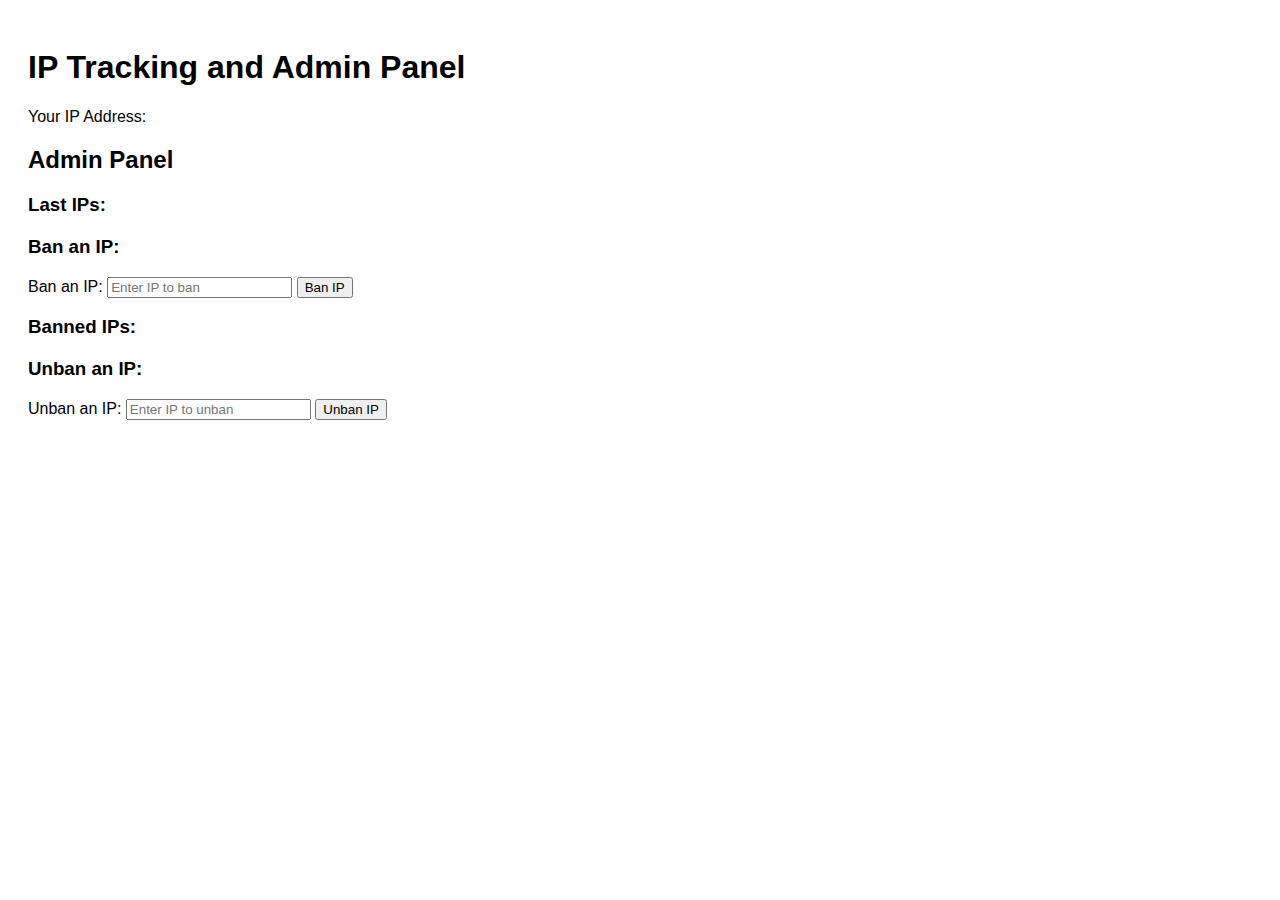
==== admin.html @ 40631c8a "Update admin.html" ====
<!DOCTYPE html>
<html lang="en">
<head>
    <meta charset="UTF-8">
    <meta name="viewport" content="width=device-width, initial-scale=1.0">
    <title>IP Tracking and Admin Panel</title>
    <style>
        body {
            font-family: Arial, sans-serif;
            padding: 20px;
        }

        #admin-panel {
            margin-top: 20px;
        }

        .ip-list, .banned-ips-list {
            margin-top: 20px;
        }

        .banned {
            color: red;
        }
    </style>
</head>
<body>

<h1>IP Tracking and Admin Panel</h1>

<!-- IP Display Section -->
<p>Your IP Address: <span id="user-ip"></span></p>

<div id="admin-panel">
    <h2>Admin Panel</h2>
    
    <!-- Last IPs Section -->
    <h3>Last IPs:</h3>
    <div id="ip-list" class="ip-list"></div>
    
    <!-- IP Ban Section -->
    <h3>Ban an IP:</h3>
    <label for="ban-ip">Ban an IP:</label>
    <input type="text" id="ban-ip" placeholder="Enter IP to ban">
    <button onclick="banIP()">Ban IP</button>

    <h3>Banned IPs:</h3>
    <ul id="banned-ip-list" class="banned-ips-list"></ul>
    
    <h3>Unban an IP:</h3>
    <label for="unban-ip">Unban an IP:</label>
    <input type="text" id="unban-ip" placeholder="Enter IP to unban">
    <button onclick="unbanIP()">Unban IP</button>
</div>

<script>
// Global variables
const ipList = []; // To track recent IPs
const bannedIPs = JSON.parse(localStorage.getItem("bannedIPs")) || []; // Load banned IPs from localStorage

// Fetch user IP and display it
function fetchAndLogIP() {
    fetch('https://checkip.amazonaws.com/')
        .then(response => response.text())
        .then(ip => {
            document.getElementById("user-ip").innerText = ip;
            logIP(ip); // Log the IP when it is fetched
            checkIfBanned(ip); // Check if this IP is banned
        })
        .catch(err => console.error('Failed to fetch IP:', err));
}

// Log IP and display it in the admin panel
function logIP(ip) {
    if (!ipList.includes(ip)) {
        ipList.push(ip);
    }
    updateIPList();
}

// Check if the current user is banned
function checkIfBanned(currentUserIP) {
    if (bannedIPs.includes(currentUserIP)) {
        // Redirect to a "banned" page if the user is banned
        window.location.href = "/banned.html"; // Redirect to a page saying "You are banned"
    }
}

// Ban an IP address
function banIP() {
    const ipToBan = document.getElementById("ban-ip").value.trim();
    if (ipToBan && !bannedIPs.includes(ipToBan)) {
        bannedIPs.push(ipToBan);
        localStorage.setItem("bannedIPs", JSON.stringify(bannedIPs)); // Save banned IPs to localStorage
        updateBannedIPList();
        alert(`IP ${ipToBan} has been banned!`);
    } else {
        alert('IP is already banned or invalid.');
    }
}

// Unban an IP address
function unbanIP() {
    const ipToUnban = document.getElementById("unban-ip").value.trim();
    const index = bannedIPs.indexOf(ipToUnban);
    if (index !== -1) {
        bannedIPs.splice(index, 1);
        localStorage.setItem("bannedIPs", JSON.stringify(bannedIPs)); // Save updated banned IPs
        updateBannedIPList();
        alert(`IP ${ipToUnban} has been unbanned!`);
    } else {
        alert('IP is not banned.');
    }
}

// Update the list of recently logged IPs in the admin panel
function updateIPList() {
    const ipListElement = document.getElementById("ip-list");
    ipListElement.innerHTML = ""; // Clear previous list

    ipList.forEach(ip => {
        const ipItem = document.createElement("div");
        ipItem.innerText = ip;
        ipListElement.appendChild(ipItem);
    });
}

// Update the banned IP list in the admin panel
function updateBannedIPList() {
    const bannedIPListElement = document.getElementById("banned-ip-list");
    bannedIPListElement.innerHTML = ""; // Clear previous list

    bannedIPs.forEach(ip => {
        const ipItem = document.createElement("li");
        ipItem.innerText = ip;
        ipItem.classList.add('banned');
        bannedIPListElement.appendChild(ipItem);
    });
}

// Initialize lists when page loads
fetchAndLogIP();
updateBannedIPList();

</script>

</body>
</html>
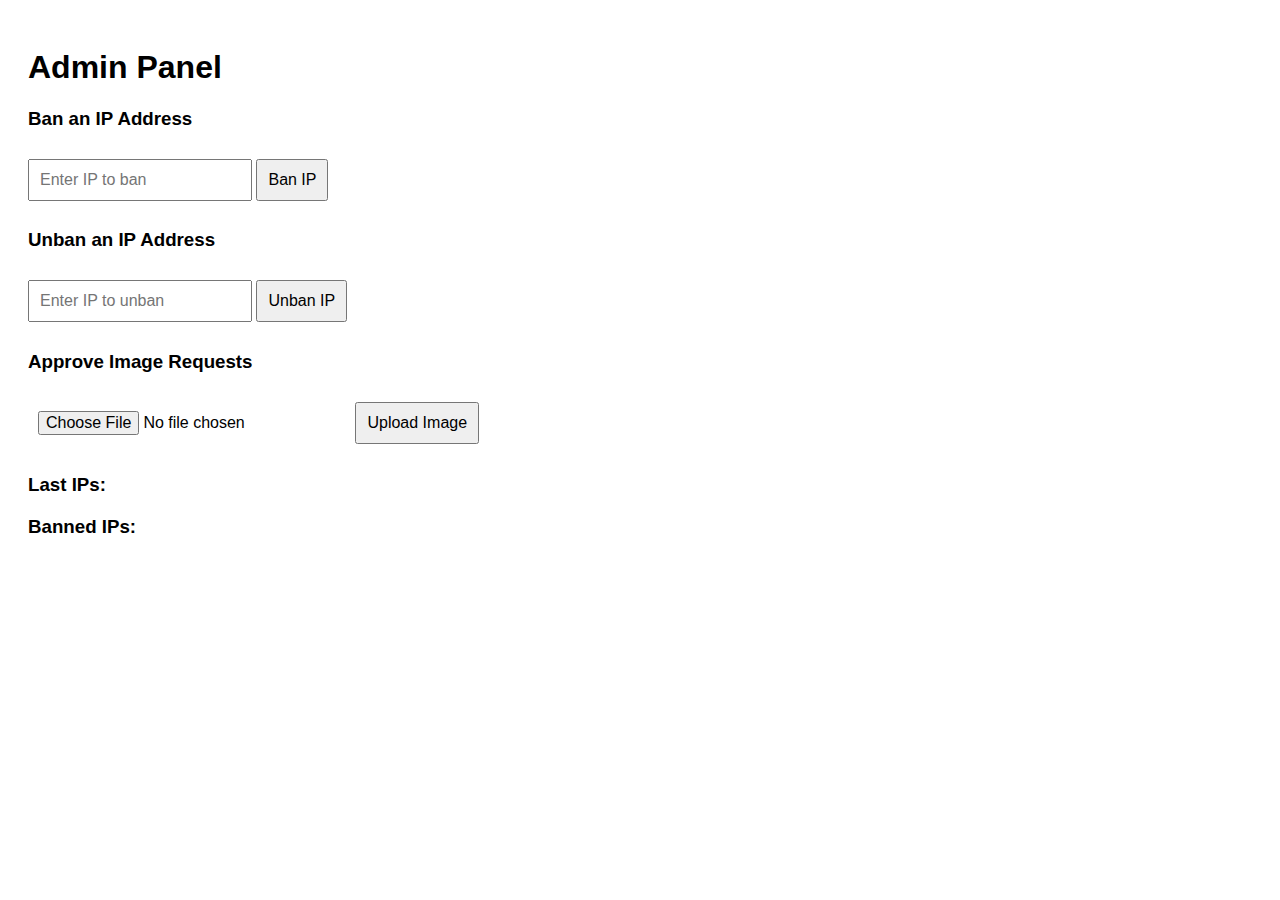
==== commit e3d158ec: "Update admin.html" ====
--- a/admin.html
+++ b/admin.html
@@ -3,144 +3,172 @@
 <head>
     <meta charset="UTF-8">
     <meta name="viewport" content="width=device-width, initial-scale=1.0">
-    <title>IP Tracking and Admin Panel</title>
+    <title>Admin Panel</title>
     <style>
+        /* Basic Styles for Admin Panel */
         body {
             font-family: Arial, sans-serif;
             padding: 20px;
         }
 
-        #admin-panel {
+        h1 {
+            font-size: 2rem;
+        }
+
+        input, button {
+            margin: 10px 0;
+            padding: 10px;
+            font-size: 1rem;
+        }
+
+        input[type="text"] {
+            width: 200px;
+        }
+
+        .ip-list, .banned-ip-list {
             margin-top: 20px;
         }
 
-        .ip-list, .banned-ips-list {
-            margin-top: 20px;
-        }
-
-        .banned {
-            color: red;
+        .ip-list div, .banned-ip-list div {
+            margin: 5px 0;
         }
     </style>
 </head>
 <body>
 
-<h1>IP Tracking and Admin Panel</h1>
+<h1>Admin Panel</h1>
 
-<!-- IP Display Section -->
-<p>Your IP Address: <span id="user-ip"></span></p>
-
-<div id="admin-panel">
-    <h2>Admin Panel</h2>
-    
-    <!-- Last IPs Section -->
-    <h3>Last IPs:</h3>
-    <div id="ip-list" class="ip-list"></div>
-    
-    <!-- IP Ban Section -->
-    <h3>Ban an IP:</h3>
-    <label for="ban-ip">Ban an IP:</label>
+<!-- Ban IP Section -->
+<div>
+    <h3>Ban an IP Address</h3>
     <input type="text" id="ban-ip" placeholder="Enter IP to ban">
     <button onclick="banIP()">Ban IP</button>
+</div>
 
-    <h3>Banned IPs:</h3>
-    <ul id="banned-ip-list" class="banned-ips-list"></ul>
-    
-    <h3>Unban an IP:</h3>
-    <label for="unban-ip">Unban an IP:</label>
+<!-- Unban IP Section -->
+<div>
+    <h3>Unban an IP Address</h3>
     <input type="text" id="unban-ip" placeholder="Enter IP to unban">
     <button onclick="unbanIP()">Unban IP</button>
 </div>
 
+<!-- Image Upload Section -->
+<div>
+    <h3>Approve Image Requests</h3>
+    <input type="file" id="image-upload">
+    <button onclick="uploadImage()">Upload Image</button>
+    <div id="image-requests"></div>
+</div>
+
+<!-- Last IPs Section -->
+<div>
+    <h3>Last IPs:</h3>
+    <div id="ip-list" class="ip-list"></div>
+</div>
+
+<!-- Banned IPs Section -->
+<div>
+    <h3>Banned IPs:</h3>
+    <div id="banned-ip-list" class="banned-ip-list"></div>
+</div>
+
 <script>
-// Global variables
-const ipList = []; // To track recent IPs
-const bannedIPs = JSON.parse(localStorage.getItem("bannedIPs")) || []; // Load banned IPs from localStorage
+    // Get IP List and Banned IP List from LocalStorage
+    const ipList = JSON.parse(localStorage.getItem("recentIPs")) || [];
+    const bannedIPs = JSON.parse(localStorage.getItem("bannedIPs")) || [];
+    const imageRequests = JSON.parse(localStorage.getItem("imageRequests")) || [];
 
-// Fetch user IP and display it
-function fetchAndLogIP() {
-    fetch('https://checkip.amazonaws.com/')
-        .then(response => response.text())
-        .then(ip => {
-            document.getElementById("user-ip").innerText = ip;
-            logIP(ip); // Log the IP when it is fetched
-            checkIfBanned(ip); // Check if this IP is banned
-        })
-        .catch(err => console.error('Failed to fetch IP:', err));
-}
+    // Show recent IPs
+    function updateIPList() {
+        const ipListElement = document.getElementById("ip-list");
+        ipListElement.innerHTML = ""; // Clear list
+        ipList.forEach(ip => {
+            const ipItem = document.createElement("div");
+            ipItem.textContent = ip;
+            ipListElement.appendChild(ipItem);
+        });
+    }
 
-// Log IP and display it in the admin panel
-function logIP(ip) {
-    if (!ipList.includes(ip)) {
-        ipList.push(ip);
+    // Show Banned IPs
+    function updateBannedIPList() {
+        const bannedIPListElement = document.getElementById("banned-ip-list");
+        bannedIPListElement.innerHTML = ""; // Clear list
+        bannedIPs.forEach(ip => {
+            const ipItem = document.createElement("div");
+            ipItem.textContent = ip;
+            bannedIPListElement.appendChild(ipItem);
+        });
     }
+
+    // Ban an IP
+    function banIP() {
+        const ipToBan = document.getElementById("ban-ip").value.trim();
+        if (ipToBan && !bannedIPs.includes(ipToBan)) {
+            bannedIPs.push(ipToBan);
+            localStorage.setItem("bannedIPs", JSON.stringify(bannedIPs));
+            updateBannedIPList();
+            alert(`IP ${ipToBan} has been banned.`);
+        } else {
+            alert('Invalid IP or already banned.');
+        }
+    }
+
+    // Unban an IP
+    function unbanIP() {
+        const ipToUnban = document.getElementById("unban-ip").value.trim();
+        const index = bannedIPs.indexOf(ipToUnban);
+        if (index !== -1) {
+            bannedIPs.splice(index, 1);
+            localStorage.setItem("bannedIPs", JSON.stringify(bannedIPs));
+            updateBannedIPList();
+            alert(`IP ${ipToUnban} has been unbanned.`);
+        } else {
+            alert('IP is not banned.');
+        }
+    }
+
+    // Handle image uploads (just a simulation of approval)
+    function uploadImage() {
+        const imageFile = document.getElementById("image-upload").files[0];
+        if (imageFile) {
+            const requestId = Date.now(); // Generate a unique ID for the request
+            imageRequests.push({ id: requestId, fileName: imageFile.name, status: "pending" });
+            localStorage.setItem("imageRequests", JSON.stringify(imageRequests));
+            alert("Image uploaded and awaiting approval.");
+            displayImageRequests();
+        }
+    }
+
+    // Display pending image requests
+    function displayImageRequests() {
+        const imageRequestsElement = document.getElementById("image-requests");
+        imageRequestsElement.innerHTML = ""; // Clear previous list
+        imageRequests.forEach(request => {
+            const div = document.createElement("div");
+            div.textContent = `${request.fileName} - Status: ${request.status}`;
+            const approveButton = document.createElement("button");
+            approveButton.textContent = "Approve";
+            approveButton.onclick = () => approveImage(request.id);
+            div.appendChild(approveButton);
+            imageRequestsElement.appendChild(div);
+        });
+    }
+
+    // Approve an image upload request
+    function approveImage(requestId) {
+        const request = imageRequests.find(req => req.id === requestId);
+        if (request) {
+            request.status = "approved";
+            localStorage.setItem("imageRequests", JSON.stringify(imageRequests));
+            alert(`Image ${request.fileName} has been approved.`);
+            displayImageRequests();
+        }
+    }
+
+    // Initial Update of IP Lists
     updateIPList();
-}
-
-// Check if the current user is banned
-function checkIfBanned(currentUserIP) {
-    if (bannedIPs.includes(currentUserIP)) {
-        // Redirect to a "banned" page if the user is banned
-        window.location.href = "/banned.html"; // Redirect to a page saying "You are banned"
-    }
-}
-
-// Ban an IP address
-function banIP() {
-    const ipToBan = document.getElementById("ban-ip").value.trim();
-    if (ipToBan && !bannedIPs.includes(ipToBan)) {
-        bannedIPs.push(ipToBan);
-        localStorage.setItem("bannedIPs", JSON.stringify(bannedIPs)); // Save banned IPs to localStorage
-        updateBannedIPList();
-        alert(`IP ${ipToBan} has been banned!`);
-    } else {
-        alert('IP is already banned or invalid.');
-    }
-}
-
-// Unban an IP address
-function unbanIP() {
-    const ipToUnban = document.getElementById("unban-ip").value.trim();
-    const index = bannedIPs.indexOf(ipToUnban);
-    if (index !== -1) {
-        bannedIPs.splice(index, 1);
-        localStorage.setItem("bannedIPs", JSON.stringify(bannedIPs)); // Save updated banned IPs
-        updateBannedIPList();
-        alert(`IP ${ipToUnban} has been unbanned!`);
-    } else {
-        alert('IP is not banned.');
-    }
-}
-
-// Update the list of recently logged IPs in the admin panel
-function updateIPList() {
-    const ipListElement = document.getElementById("ip-list");
-    ipListElement.innerHTML = ""; // Clear previous list
-
-    ipList.forEach(ip => {
-        const ipItem = document.createElement("div");
-        ipItem.innerText = ip;
-        ipListElement.appendChild(ipItem);
-    });
-}
-
-// Update the banned IP list in the admin panel
-function updateBannedIPList() {
-    const bannedIPListElement = document.getElementById("banned-ip-list");
-    bannedIPListElement.innerHTML = ""; // Clear previous list
-
-    bannedIPs.forEach(ip => {
-        const ipItem = document.createElement("li");
-        ipItem.innerText = ip;
-        ipItem.classList.add('banned');
-        bannedIPListElement.appendChild(ipItem);
-    });
-}
-
-// Initialize lists when page loads
-fetchAndLogIP();
-updateBannedIPList();
-
+    updateBannedIPList();
+    displayImageRequests();
 </script>
 
 </body>
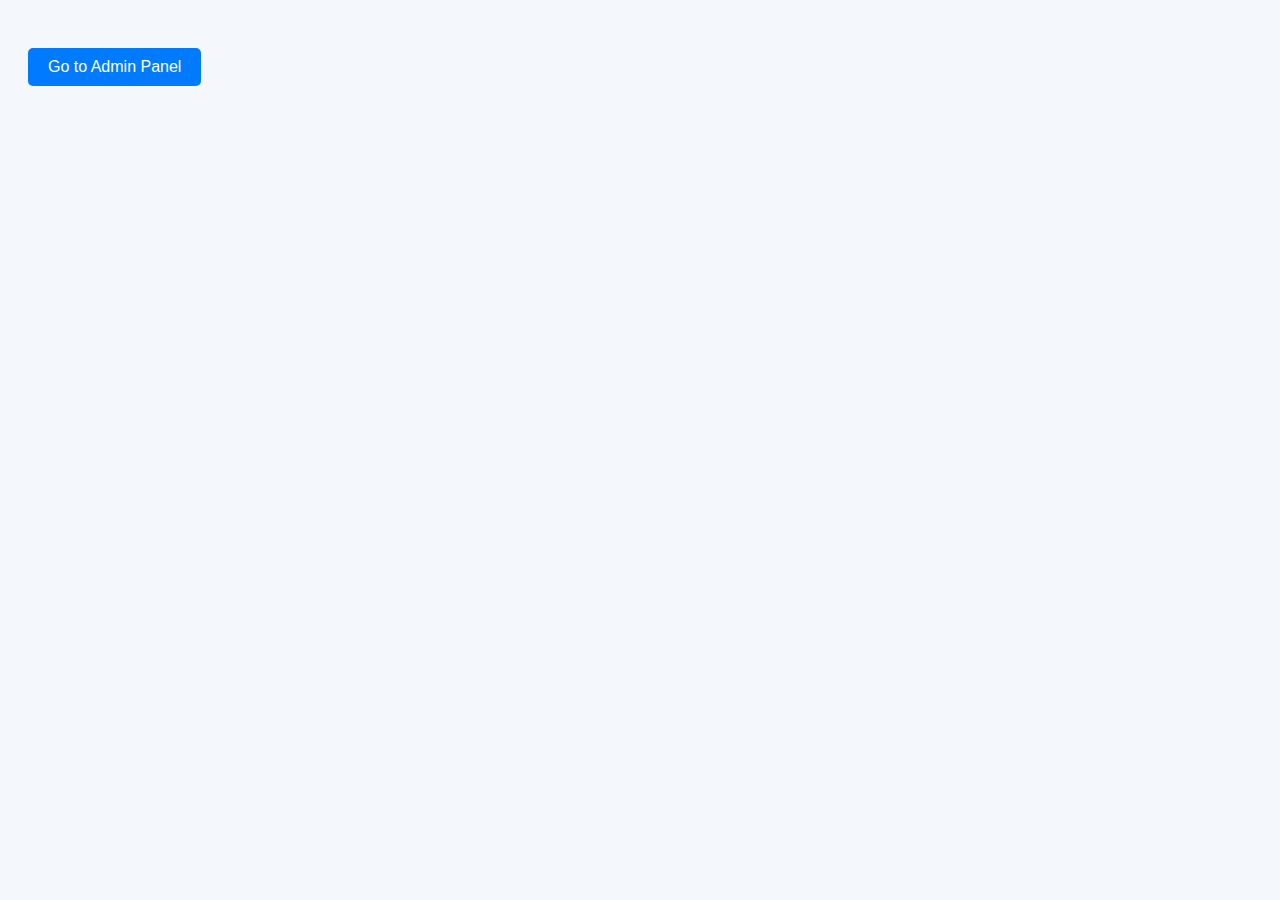
==== commit 09642bc1: "Update admin.html" ====
--- a/admin.html
+++ b/admin.html
@@ -1,175 +1,103 @@
 <!DOCTYPE html>
 <html lang="en">
 <head>
-    <meta charset="UTF-8">
-    <meta name="viewport" content="width=device-width, initial-scale=1.0">
-    <title>Admin Panel</title>
-    <style>
-        /* Basic Styles for Admin Panel */
-        body {
-            font-family: Arial, sans-serif;
-            padding: 20px;
+  <meta charset="UTF-8">
+  <meta name="viewport" content="width=device-width, initial-scale=1.0">
+  <title>Admin Panel</title>
+  <script>
+    // Password for the admin panel
+    const adminPassword = "amongus";
+
+    // Function to handle admin login check
+    function checkAdminAccess() {
+        const password = prompt("Enter Admin Password:");
+        if (password === adminPassword) {
+            loadPendingUploads();
+        } else {
+            alert("Incorrect password.");
+            window.location.href = "index.html";
         }
+    }
 
-        h1 {
-            font-size: 2rem;
+    // Load pending uploads from localStorage
+    function loadPendingUploads() {
+        const pendingUploads = JSON.parse(localStorage.getItem("imageRequests")) || [];
+        const pendingList = document.getElementById("pending-list");
+        pendingList.innerHTML = "";
+
+        pendingUploads.forEach((upload) => {
+            if (upload.status === "pending") {
+                const uploadDiv = document.createElement("div");
+                uploadDiv.classList.add("pending-upload");
+                uploadDiv.innerHTML = `
+                    <p><strong>${upload.description}</strong></p>
+                    <img src="${upload.fileName}" alt="${upload.description}" width="150">
+                    <button onclick="approveUpload(${upload.id})">Approve</button>
+                    <button onclick="rejectUpload(${upload.id})">Reject</button>
+                `;
+                pendingList.appendChild(uploadDiv);
+            }
+        });
+    }
+
+    // Approve the upload and move it to the approved section
+    function approveUpload(id) {
+        const pendingUploads = JSON.parse(localStorage.getItem("imageRequests")) || [];
+        const uploadIndex = pendingUploads.findIndex(upload => upload.id === id);
+        
+        if (uploadIndex !== -1) {
+            pendingUploads[uploadIndex].status = "approved";
+            localStorage.setItem("imageRequests", JSON.stringify(pendingUploads));
+            alert(`Approved upload with ID: ${id}`);
+            loadPendingUploads(); // Reload the pending uploads list
         }
+    }
 
-        input, button {
-            margin: 10px 0;
-            padding: 10px;
-            font-size: 1rem;
-        }
+    // Reject the upload and remove it from the list
+    function rejectUpload(id) {
+        let pendingUploads = JSON.parse(localStorage.getItem("imageRequests")) || [];
+        pendingUploads = pendingUploads.filter(upload => upload.id !== id);
+        localStorage.setItem("imageRequests", JSON.stringify(pendingUploads));
+        alert(`Rejected upload with ID: ${id}`);
+        loadPendingUploads(); // Reload the pending uploads list
+    }
 
-        input[type="text"] {
-            width: 200px;
-        }
-
-        .ip-list, .banned-ip-list {
-            margin-top: 20px;
-        }
-
-        .ip-list div, .banned-ip-list div {
-            margin: 5px 0;
-        }
-    </style>
+    // Initial check for admin access
+    if (window.location.pathname.includes("admin.html")) {
+        window.onload = checkAdminAccess;
+    }
+  </script>
+  <style>
+    body {
+        font-family: Arial, sans-serif;
+        padding: 20px;
+        background-color: #f4f7fc;
+    }
+    h1 {
+        font-size: 2rem;
+        margin-bottom: 20px;
+    }
+    .pending-upload {
+        margin-bottom: 20px;
+    }
+    button {
+        margin-top: 10px;
+    }
+  </style>
 </head>
 <body>
 
-<h1>Admin Panel</h1>
+  <h1>Admin Panel</h1>
+  <h2>Pending Uploads</h2>
 
-<!-- Ban IP Section -->
-<div>
-    <h3>Ban an IP Address</h3>
-    <input type="text" id="ban-ip" placeholder="Enter IP to ban">
-    <button onclick="banIP()">Ban IP</button>
-</div>
+  <!-- Pending Uploads List -->
+  <div id="pending-list">
+    <!-- List of pending uploads will be populated here -->
+  </div>
 
-<!-- Unban IP Section -->
-<div>
-    <h3>Unban an IP Address</h3>
-    <input type="text" id="unban-ip" placeholder="Enter IP to unban">
-    <button onclick="unbanIP()">Unban IP</button>
-</div>
-
-<!-- Image Upload Section -->
-<div>
-    <h3>Approve Image Requests</h3>
-    <input type="file" id="image-upload">
-    <button onclick="uploadImage()">Upload Image</button>
-    <div id="image-requests"></div>
-</div>
-
-<!-- Last IPs Section -->
-<div>
-    <h3>Last IPs:</h3>
-    <div id="ip-list" class="ip-list"></div>
-</div>
-
-<!-- Banned IPs Section -->
-<div>
-    <h3>Banned IPs:</h3>
-    <div id="banned-ip-list" class="banned-ip-list"></div>
-</div>
-
-<script>
-    // Get IP List and Banned IP List from LocalStorage
-    const ipList = JSON.parse(localStorage.getItem("recentIPs")) || [];
-    const bannedIPs = JSON.parse(localStorage.getItem("bannedIPs")) || [];
-    const imageRequests = JSON.parse(localStorage.getItem("imageRequests")) || [];
-
-    // Show recent IPs
-    function updateIPList() {
-        const ipListElement = document.getElementById("ip-list");
-        ipListElement.innerHTML = ""; // Clear list
-        ipList.forEach(ip => {
-            const ipItem = document.createElement("div");
-            ipItem.textContent = ip;
-            ipListElement.appendChild(ipItem);
-        });
-    }
-
-    // Show Banned IPs
-    function updateBannedIPList() {
-        const bannedIPListElement = document.getElementById("banned-ip-list");
-        bannedIPListElement.innerHTML = ""; // Clear list
-        bannedIPs.forEach(ip => {
-            const ipItem = document.createElement("div");
-            ipItem.textContent = ip;
-            bannedIPListElement.appendChild(ipItem);
-        });
-    }
-
-    // Ban an IP
-    function banIP() {
-        const ipToBan = document.getElementById("ban-ip").value.trim();
-        if (ipToBan && !bannedIPs.includes(ipToBan)) {
-            bannedIPs.push(ipToBan);
-            localStorage.setItem("bannedIPs", JSON.stringify(bannedIPs));
-            updateBannedIPList();
-            alert(`IP ${ipToBan} has been banned.`);
-        } else {
-            alert('Invalid IP or already banned.');
-        }
-    }
-
-    // Unban an IP
-    function unbanIP() {
-        const ipToUnban = document.getElementById("unban-ip").value.trim();
-        const index = bannedIPs.indexOf(ipToUnban);
-        if (index !== -1) {
-            bannedIPs.splice(index, 1);
-            localStorage.setItem("bannedIPs", JSON.stringify(bannedIPs));
-            updateBannedIPList();
-            alert(`IP ${ipToUnban} has been unbanned.`);
-        } else {
-            alert('IP is not banned.');
-        }
-    }
-
-    // Handle image uploads (just a simulation of approval)
-    function uploadImage() {
-        const imageFile = document.getElementById("image-upload").files[0];
-        if (imageFile) {
-            const requestId = Date.now(); // Generate a unique ID for the request
-            imageRequests.push({ id: requestId, fileName: imageFile.name, status: "pending" });
-            localStorage.setItem("imageRequests", JSON.stringify(imageRequests));
-            alert("Image uploaded and awaiting approval.");
-            displayImageRequests();
-        }
-    }
-
-    // Display pending image requests
-    function displayImageRequests() {
-        const imageRequestsElement = document.getElementById("image-requests");
-        imageRequestsElement.innerHTML = ""; // Clear previous list
-        imageRequests.forEach(request => {
-            const div = document.createElement("div");
-            div.textContent = `${request.fileName} - Status: ${request.status}`;
-            const approveButton = document.createElement("button");
-            approveButton.textContent = "Approve";
-            approveButton.onclick = () => approveImage(request.id);
-            div.appendChild(approveButton);
-            imageRequestsElement.appendChild(div);
-        });
-    }
-
-    // Approve an image upload request
-    function approveImage(requestId) {
-        const request = imageRequests.find(req => req.id === requestId);
-        if (request) {
-            request.status = "approved";
-            localStorage.setItem("imageRequests", JSON.stringify(imageRequests));
-            alert(`Image ${request.fileName} has been approved.`);
-            displayImageRequests();
-        }
-    }
-
-    // Initial Update of IP Lists
-    updateIPList();
-    updateBannedIPList();
-    displayImageRequests();
-</script>
+  <h2>Ban/Unban Users</h2>
+  <button onclick="banIP()">Ban User</button>
+  <button onclick="unbanIP()">Unban User</button>
 
 </body>
 </html>
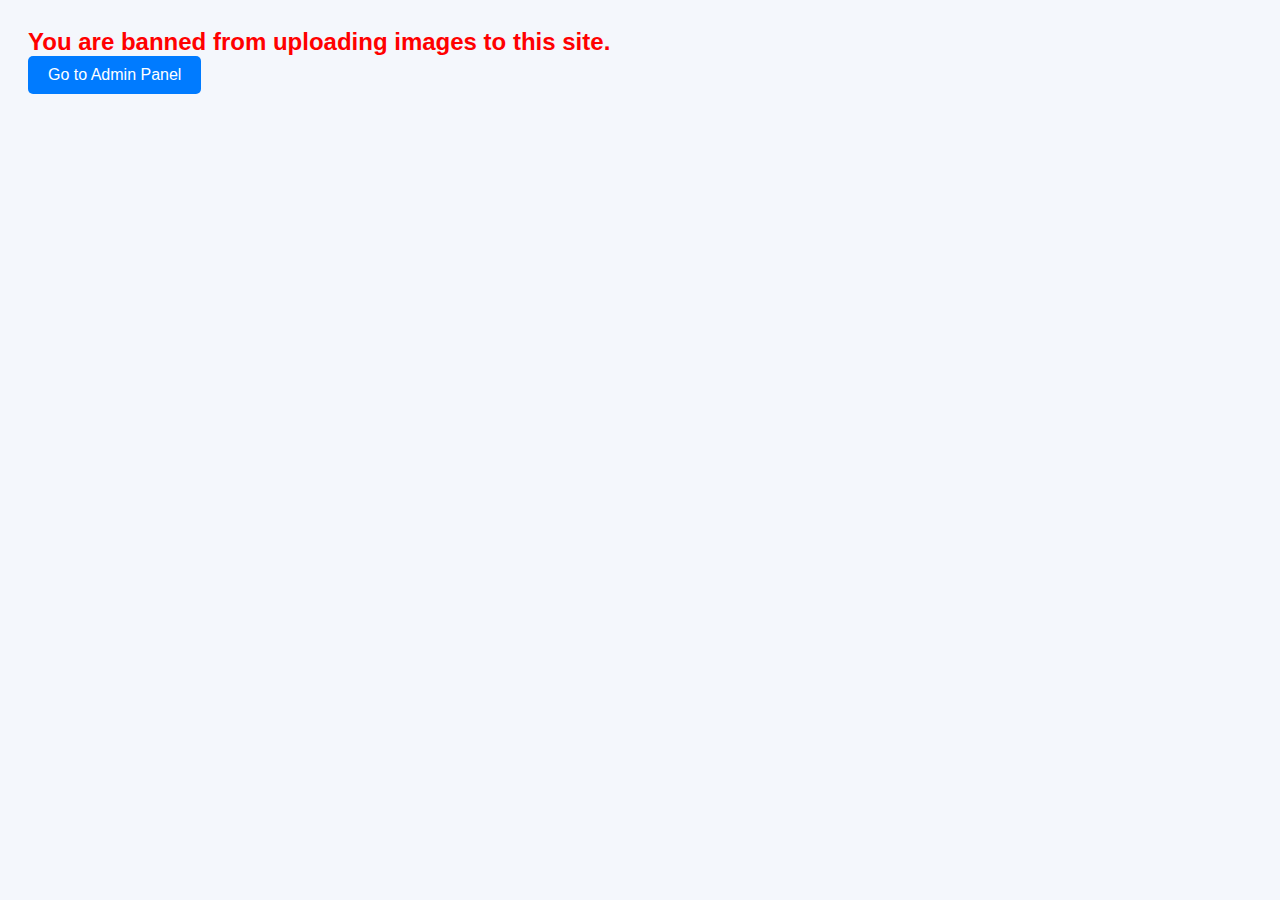
==== commit ca262ba2: "Update admin.html" ====
--- a/admin.html
+++ b/admin.html
@@ -4,34 +4,66 @@
   <meta charset="UTF-8">
   <meta name="viewport" content="width=device-width, initial-scale=1.0">
   <title>Admin Panel</title>
+  <style>
+    body {
+        font-family: Arial, sans-serif;
+        padding: 20px;
+        background-color: #f4f7fc;
+    }
+
+    h1 {
+        font-size: 2rem;
+        margin-bottom: 20px;
+    }
+
+    .pending-upload {
+        margin-bottom: 20px;
+        padding: 10px;
+        border: 1px solid #ccc;
+        border-radius: 5px;
+    }
+
+    button {
+        padding: 5px 10px;
+        background-color: #007bff;
+        color: #fff;
+        border: none;
+        border-radius: 5px;
+        cursor: pointer;
+    }
+
+    button:hover {
+        background-color: #0056b3;
+    }
+  </style>
   <script>
     // Password for the admin panel
     const adminPassword = "amongus";
 
-    // Function to handle admin login check
+    // Check admin password and grant access
     function checkAdminAccess() {
         const password = prompt("Enter Admin Password:");
         if (password === adminPassword) {
             loadPendingUploads();
         } else {
             alert("Incorrect password.");
-            window.location.href = "index.html";
+            window.location.href = "index.html"; // Redirect to homepage if incorrect password
         }
     }
 
-    // Load pending uploads from localStorage
+    // Load and display pending uploads from localStorage
     function loadPendingUploads() {
         const pendingUploads = JSON.parse(localStorage.getItem("imageRequests")) || [];
         const pendingList = document.getElementById("pending-list");
-        pendingList.innerHTML = "";
+        pendingList.innerHTML = ""; // Clear existing content
 
-        pendingUploads.forEach((upload) => {
+        pendingUploads.forEach(upload => {
             if (upload.status === "pending") {
                 const uploadDiv = document.createElement("div");
                 uploadDiv.classList.add("pending-upload");
                 uploadDiv.innerHTML = `
                     <p><strong>${upload.description}</strong></p>
-                    <img src="${upload.fileName}" alt="${upload.description}" width="150">
+                    <p>File: ${upload.fileName}</p>
                     <button onclick="approveUpload(${upload.id})">Approve</button>
                     <button onclick="rejectUpload(${upload.id})">Reject</button>
                 `;
@@ -40,64 +72,40 @@
         });
     }
 
-    // Approve the upload and move it to the approved section
+    // Approve upload and change status to "approved"
     function approveUpload(id) {
         const pendingUploads = JSON.parse(localStorage.getItem("imageRequests")) || [];
         const uploadIndex = pendingUploads.findIndex(upload => upload.id === id);
-        
+
         if (uploadIndex !== -1) {
             pendingUploads[uploadIndex].status = "approved";
             localStorage.setItem("imageRequests", JSON.stringify(pendingUploads));
             alert(`Approved upload with ID: ${id}`);
-            loadPendingUploads(); // Reload the pending uploads list
+            loadPendingUploads(); // Refresh list of pending uploads
         }
     }
 
-    // Reject the upload and remove it from the list
+    // Reject upload and remove it from the list
     function rejectUpload(id) {
         let pendingUploads = JSON.parse(localStorage.getItem("imageRequests")) || [];
         pendingUploads = pendingUploads.filter(upload => upload.id !== id);
         localStorage.setItem("imageRequests", JSON.stringify(pendingUploads));
         alert(`Rejected upload with ID: ${id}`);
-        loadPendingUploads(); // Reload the pending uploads list
+        loadPendingUploads(); // Refresh list of pending uploads
     }
 
-    // Initial check for admin access
-    if (window.location.pathname.includes("admin.html")) {
-        window.onload = checkAdminAccess;
-    }
+    // Load admin page and check access
+    window.onload = checkAdminAccess;
   </script>
-  <style>
-    body {
-        font-family: Arial, sans-serif;
-        padding: 20px;
-        background-color: #f4f7fc;
-    }
-    h1 {
-        font-size: 2rem;
-        margin-bottom: 20px;
-    }
-    .pending-upload {
-        margin-bottom: 20px;
-    }
-    button {
-        margin-top: 10px;
-    }
-  </style>
 </head>
 <body>
 
   <h1>Admin Panel</h1>
+
   <h2>Pending Uploads</h2>
-
-  <!-- Pending Uploads List -->
   <div id="pending-list">
     <!-- List of pending uploads will be populated here -->
   </div>
 
-  <h2>Ban/Unban Users</h2>
-  <button onclick="banIP()">Ban User</button>
-  <button onclick="unbanIP()">Unban User</button>
-
 </body>
 </html>
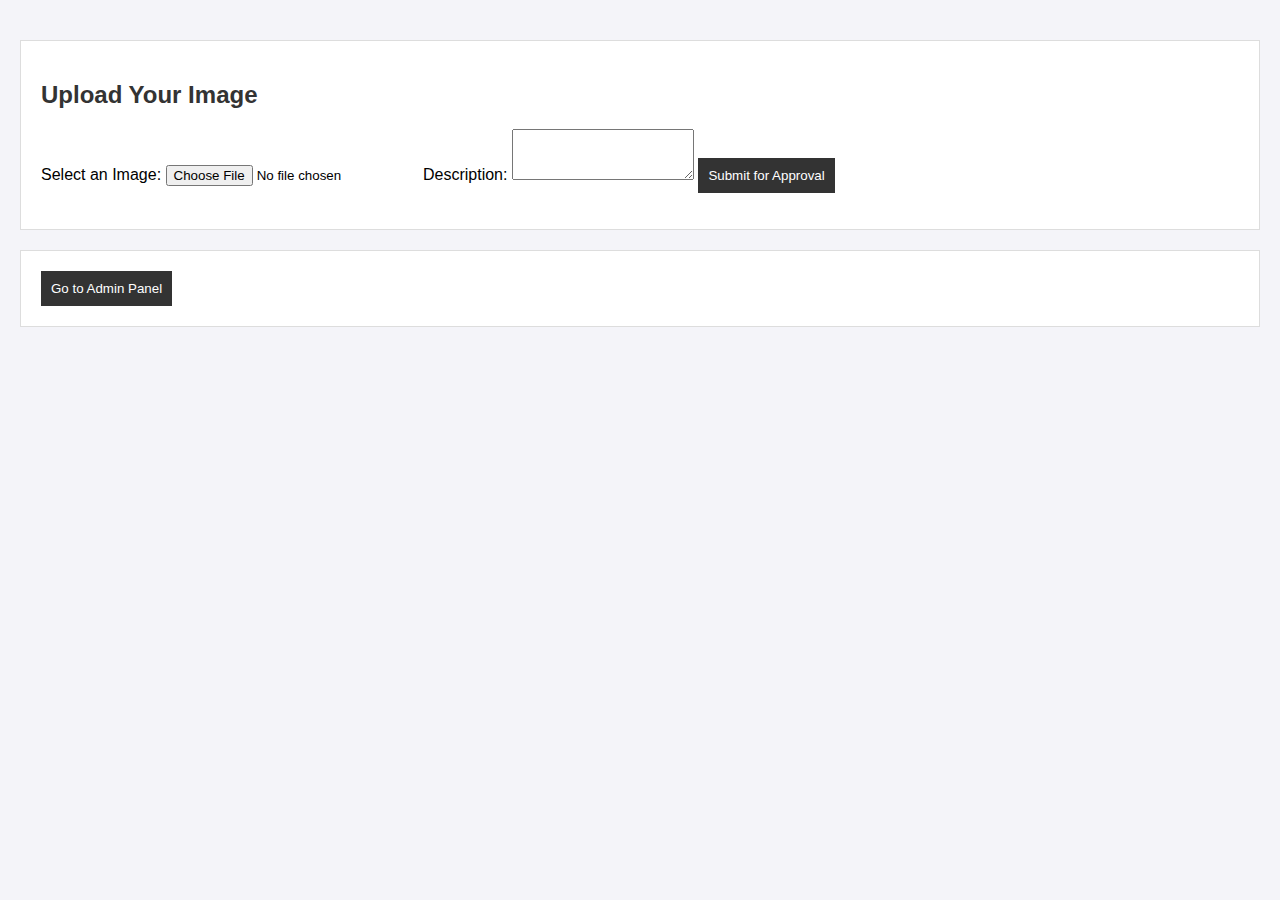
==== commit b4daf4e9: "Update admin.html" ====
--- a/admin.html
+++ b/admin.html
@@ -1,111 +1,156 @@
 <!DOCTYPE html>
 <html lang="en">
 <head>
-  <meta charset="UTF-8">
-  <meta name="viewport" content="width=device-width, initial-scale=1.0">
-  <title>Admin Panel</title>
-  <style>
-    body {
-        font-family: Arial, sans-serif;
-        padding: 20px;
-        background-color: #f4f7fc;
-    }
+    <meta charset="UTF-8">
+    <meta name="viewport" content="width=device-width, initial-scale=1.0">
+    <title>Admin Panel</title>
+    <link rel="stylesheet" href="styles.css">
+    <script src="script.js" defer></script>
+    <style>
+        body {
+            font-family: Arial, sans-serif;
+            padding: 20px;
+        }
+        h1 {
+            text-align: center;
+        }
+        .ip-list, .upload-list {
+            margin-top: 20px;
+        }
+        .ip-list ul, .upload-list ul {
+            list-style-type: none;
+            padding: 0;
+        }
+        .ip-item, .upload-item {
+            margin-bottom: 10px;
+        }
+        .action-btn {
+            margin-left: 10px;
+            padding: 5px 10px;
+            background-color: #007bff;
+            color: white;
+            border: none;
+            cursor: pointer;
+        }
+        .ban-btn {
+            background-color: #dc3545;
+        }
+        .unban-btn {
+            background-color: #28a745;
+        }
+    </style>
+</head>
+<body>
 
-    h1 {
-        font-size: 2rem;
-        margin-bottom: 20px;
-    }
+<h1>Admin Panel</h1>
 
-    .pending-upload {
-        margin-bottom: 20px;
-        padding: 10px;
-        border: 1px solid #ccc;
-        border-radius: 5px;
-    }
+<h2>Latest IPs</h2>
+<div class="ip-list">
+    <ul id="ip-list"></ul>
+</div>
 
-    button {
-        padding: 5px 10px;
-        background-color: #007bff;
-        color: #fff;
-        border: none;
-        border-radius: 5px;
-        cursor: pointer;
-    }
+<h2>Pending Uploads</h2>
+<div class="upload-list">
+    <ul id="pending-list"></ul>
+</div>
 
-    button:hover {
-        background-color: #0056b3;
-    }
-  </style>
-  <script>
-    // Password for the admin panel
+<script>
+    // Admin password check
     const adminPassword = "amongus";
 
-    // Check admin password and grant access
     function checkAdminAccess() {
         const password = prompt("Enter Admin Password:");
         if (password === adminPassword) {
+            document.getElementById("admin-panel").style.display = "block";
             loadPendingUploads();
+            loadLatestIPs();
         } else {
             alert("Incorrect password.");
-            window.location.href = "index.html"; // Redirect to homepage if incorrect password
+            window.location.href = "index.html";
         }
     }
 
-    // Load and display pending uploads from localStorage
+    // Load the latest IPs (from localStorage)
+    function loadLatestIPs() {
+        const recentIPs = JSON.parse(localStorage.getItem("recentIPs")) || [];
+        const ipList = document.getElementById("ip-list");
+        ipList.innerHTML = "";
+
+        recentIPs.forEach(ip => {
+            const ipItem = document.createElement("li");
+            ipItem.classList.add("ip-item");
+            ipItem.innerHTML = `
+                <span>${ip}</span>
+                <button class="action-btn ban-btn" onclick="banIP('${ip}')">Ban</button>
+            `;
+            ipList.appendChild(ipItem);
+        });
+    }
+
+    // Ban IP
+    function banIP(ip) {
+        const bannedIPs = JSON.parse(localStorage.getItem("bannedIPs")) || [];
+        if (!bannedIPs.includes(ip)) {
+            bannedIPs.push(ip);
+            localStorage.setItem("bannedIPs", JSON.stringify(bannedIPs));
+            alert(`${ip} has been banned.`);
+            loadLatestIPs();  // Refresh IP list
+        }
+    }
+
+    // Unban IP
+    function unbanIP(ip) {
+        let bannedIPs = JSON.parse(localStorage.getItem("bannedIPs")) || [];
+        bannedIPs = bannedIPs.filter(bannedIp => bannedIp !== ip);
+        localStorage.setItem("bannedIPs", JSON.stringify(bannedIPs));
+        alert(`${ip} has been unbanned.`);
+        loadLatestIPs();  // Refresh IP list
+    }
+
+    // Load pending image uploads (from localStorage)
     function loadPendingUploads() {
         const pendingUploads = JSON.parse(localStorage.getItem("imageRequests")) || [];
         const pendingList = document.getElementById("pending-list");
-        pendingList.innerHTML = ""; // Clear existing content
+        pendingList.innerHTML = "";
 
         pendingUploads.forEach(upload => {
             if (upload.status === "pending") {
-                const uploadDiv = document.createElement("div");
-                uploadDiv.classList.add("pending-upload");
-                uploadDiv.innerHTML = `
-                    <p><strong>${upload.description}</strong></p>
-                    <p>File: ${upload.fileName}</p>
-                    <button onclick="approveUpload(${upload.id})">Approve</button>
-                    <button onclick="rejectUpload(${upload.id})">Reject</button>
+                const uploadItem = document.createElement("li");
+                uploadItem.classList.add("upload-item");
+                uploadItem.innerHTML = `
+                    <span>${upload.description}</span>
+                    <button class="action-btn" onclick="approveUpload(${upload.id})">Approve</button>
+                    <button class="action-btn" onclick="rejectUpload(${upload.id})">Reject</button>
                 `;
-                pendingList.appendChild(uploadDiv);
+                pendingList.appendChild(uploadItem);
             }
         });
     }
 
-    // Approve upload and change status to "approved"
+    // Approve Image
     function approveUpload(id) {
         const pendingUploads = JSON.parse(localStorage.getItem("imageRequests")) || [];
-        const uploadIndex = pendingUploads.findIndex(upload => upload.id === id);
-
-        if (uploadIndex !== -1) {
-            pendingUploads[uploadIndex].status = "approved";
+        const upload = pendingUploads.find(upload => upload.id === id);
+        if (upload) {
+            upload.status = "approved";
             localStorage.setItem("imageRequests", JSON.stringify(pendingUploads));
             alert(`Approved upload with ID: ${id}`);
-            loadPendingUploads(); // Refresh list of pending uploads
+            loadPendingUploads();  // Refresh list
         }
     }
 
-    // Reject upload and remove it from the list
+    // Reject Image
     function rejectUpload(id) {
-        let pendingUploads = JSON.parse(localStorage.getItem("imageRequests")) || [];
-        pendingUploads = pendingUploads.filter(upload => upload.id !== id);
-        localStorage.setItem("imageRequests", JSON.stringify(pendingUploads));
+        const pendingUploads = JSON.parse(localStorage.getItem("imageRequests")) || [];
+        const filteredUploads = pendingUploads.filter(upload => upload.id !== id);
+        localStorage.setItem("imageRequests", JSON.stringify(filteredUploads));
         alert(`Rejected upload with ID: ${id}`);
-        loadPendingUploads(); // Refresh list of pending uploads
+        loadPendingUploads();  // Refresh list
     }
 
-    // Load admin page and check access
+    // Run checkAdminAccess only if on admin.html
     window.onload = checkAdminAccess;
-  </script>
-</head>
-<body>
-
-  <h1>Admin Panel</h1>
-
-  <h2>Pending Uploads</h2>
-  <div id="pending-list">
-    <!-- List of pending uploads will be populated here -->
-  </div>
+</script>
 
 </body>
 </html>
--- a/styles.css
+++ b/styles.css
@@ -0,0 +1,35 @@
+/* styles.css */
+
+body {
+  font-family: Arial, sans-serif;
+  margin: 0;
+  padding: 20px;
+  background-color: #f4f4f9;
+}
+
+h2 {
+  color: #333;
+}
+
+#upload-section, #admin-access, #admin-panel {
+  margin: 20px 0;
+  padding: 20px;
+  border: 1px solid #ddd;
+  background-color: #fff;
+}
+
+button {
+  padding: 10px;
+  color: #fff;
+  background-color: #333;
+  border: none;
+  cursor: pointer;
+}
+
+button:hover {
+  background-color: #555;
+}
+
+.pending-upload {
+  margin-bottom: 20px;
+}
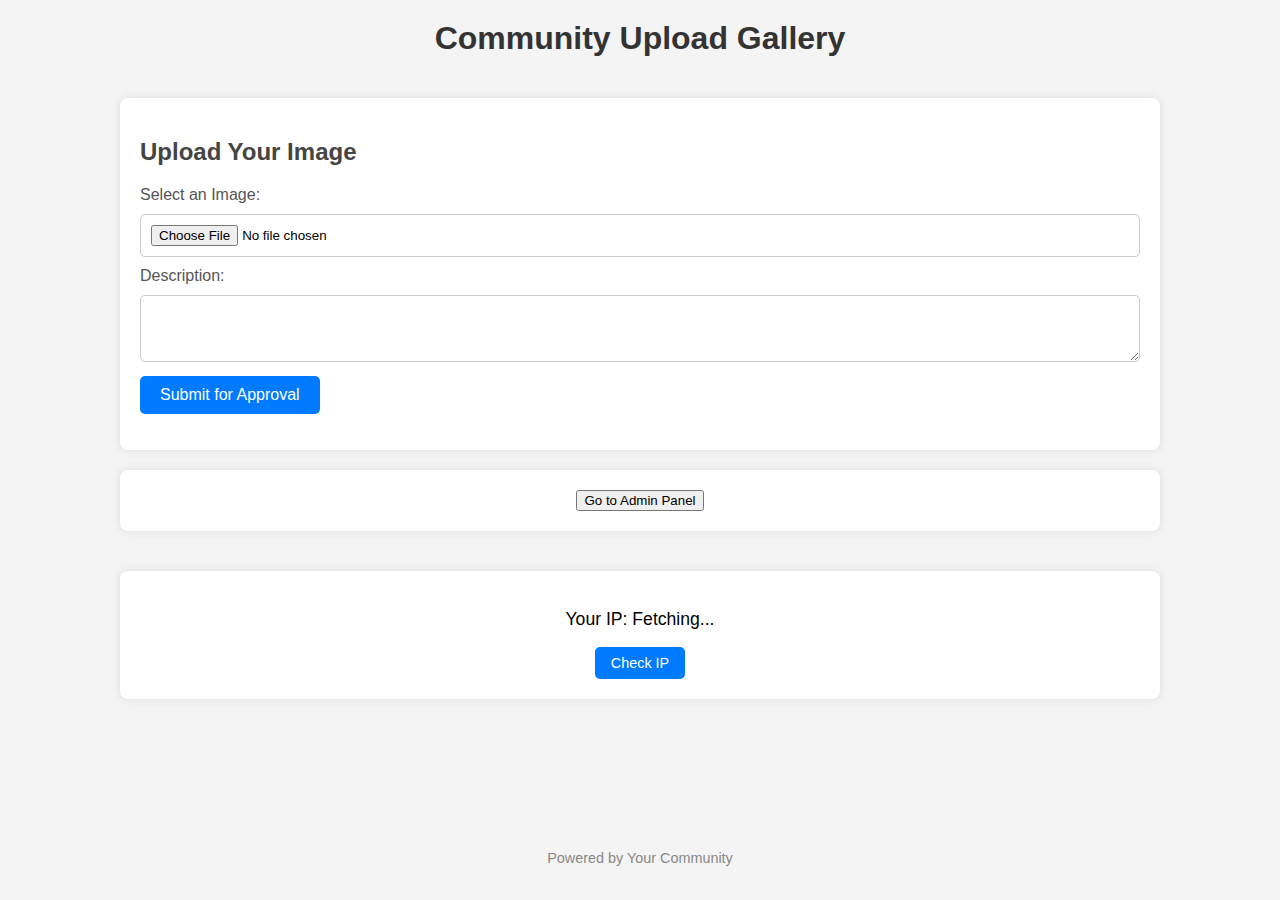
==== commit 1876040f: "Update admin.html" ====
--- a/admin.html
+++ b/admin.html
@@ -3,154 +3,287 @@
 <head>
     <meta charset="UTF-8">
     <meta name="viewport" content="width=device-width, initial-scale=1.0">
-    <title>Admin Panel</title>
-    <link rel="stylesheet" href="styles.css">
+    <title>Admin Panel - Community Upload Gallery</title>
     <script src="script.js" defer></script>
     <style>
+        /* General body and layout styling */
         body {
-            font-family: Arial, sans-serif;
+            font-family: 'Arial', sans-serif;
+            background-color: #f4f4f4;
+            margin: 0;
+            padding: 0;
+            display: flex;
+            flex-direction: column;
+            align-items: center;
+            min-height: 100vh;
+        }
+
+        h1 {
+            color: #333;
+            text-align: center;
+            margin-top: 20px;
+        }
+
+        /* Section styling */
+        section {
+            width: 80%;
+            max-width: 1000px;
+            margin-top: 20px;
+            background-color: #fff;
             padding: 20px;
-        }
-        h1 {
-            text-align: center;
-        }
-        .ip-list, .upload-list {
+            border-radius: 8px;
+            box-shadow: 0 0 10px rgba(0, 0, 0, 0.1);
+        }
+
+        /* Admin Panel */
+        #admin-panel {
+            display: none;
+        }
+
+        /* Image Approval Section */
+        #pending-uploads {
             margin-top: 20px;
         }
-        .ip-list ul, .upload-list ul {
+
+        .pending-upload {
+            margin-bottom: 20px;
+            background-color: #f9f9f9;
+            padding: 15px;
+            border-radius: 8px;
+            border: 1px solid #ddd;
+            box-shadow: 0 0 5px rgba(0, 0, 0, 0.1);
+        }
+
+        .pending-upload img {
+            max-width: 150px;
+            max-height: 150px;
+            margin-right: 20px;
+        }
+
+        .pending-upload p {
+            font-size: 1rem;
+            color: #555;
+        }
+
+        /* Action buttons */
+        .action-btn {
+            background-color: #007bff;
+            color: white;
+            padding: 8px 16px;
+            border: none;
+            border-radius: 5px;
+            cursor: pointer;
+            font-size: 0.9rem;
+            transition: background-color 0.3s ease;
+            margin-right: 10px;
+        }
+
+        .action-btn:hover {
+            background-color: #0056b3;
+        }
+
+        /* Ban List Section */
+        #banned-ips {
+            margin-top: 40px;
+        }
+
+        /* IP Actions */
+        #banned-ips button {
+            background-color: #e74c3c;
+            color: white;
+        }
+
+        #banned-ips button:hover {
+            background-color: #c0392b;
+        }
+
+        #footer {
+            position: absolute;
+            bottom: 20px;
+            font-size: 0.9rem;
+            color: #888;
+        }
+
+        .ip-list {
             list-style-type: none;
             padding: 0;
         }
-        .ip-item, .upload-item {
-            margin-bottom: 10px;
-        }
-        .action-btn {
-            margin-left: 10px;
+
+        .ip-list li {
+            margin: 10px 0;
+            background-color: #fff;
+            padding: 10px;
+            border-radius: 5px;
+            border: 1px solid #ccc;
+        }
+
+        .ip-list li span {
+            font-size: 0.9rem;
+            font-weight: bold;
+            color: #333;
+        }
+
+        .ip-list li button {
+            background-color: #2ecc71;
+            color: white;
             padding: 5px 10px;
-            background-color: #007bff;
-            color: white;
             border: none;
+            border-radius: 5px;
             cursor: pointer;
-        }
-        .ban-btn {
-            background-color: #dc3545;
-        }
-        .unban-btn {
-            background-color: #28a745;
+            font-size: 0.8rem;
+        }
+
+        .ip-list li button:hover {
+            background-color: #27ae60;
         }
     </style>
 </head>
 <body>
 
-<h1>Admin Panel</h1>
-
-<h2>Latest IPs</h2>
-<div class="ip-list">
-    <ul id="ip-list"></ul>
-</div>
-
-<h2>Pending Uploads</h2>
-<div class="upload-list">
-    <ul id="pending-list"></ul>
-</div>
-
-<script>
-    // Admin password check
-    const adminPassword = "amongus";
-
-    function checkAdminAccess() {
-        const password = prompt("Enter Admin Password:");
-        if (password === adminPassword) {
-            document.getElementById("admin-panel").style.display = "block";
-            loadPendingUploads();
-            loadLatestIPs();
-        } else {
-            alert("Incorrect password.");
-            window.location.href = "index.html";
-        }
-    }
-
-    // Load the latest IPs (from localStorage)
-    function loadLatestIPs() {
-        const recentIPs = JSON.parse(localStorage.getItem("recentIPs")) || [];
-        const ipList = document.getElementById("ip-list");
-        ipList.innerHTML = "";
-
-        recentIPs.forEach(ip => {
-            const ipItem = document.createElement("li");
-            ipItem.classList.add("ip-item");
-            ipItem.innerHTML = `
-                <span>${ip}</span>
-                <button class="action-btn ban-btn" onclick="banIP('${ip}')">Ban</button>
-            `;
-            ipList.appendChild(ipItem);
-        });
-    }
-
-    // Ban IP
-    function banIP(ip) {
-        const bannedIPs = JSON.parse(localStorage.getItem("bannedIPs")) || [];
-        if (!bannedIPs.includes(ip)) {
-            bannedIPs.push(ip);
-            localStorage.setItem("bannedIPs", JSON.stringify(bannedIPs));
-            alert(`${ip} has been banned.`);
-            loadLatestIPs();  // Refresh IP list
-        }
-    }
-
-    // Unban IP
-    function unbanIP(ip) {
-        let bannedIPs = JSON.parse(localStorage.getItem("bannedIPs")) || [];
-        bannedIPs = bannedIPs.filter(bannedIp => bannedIp !== ip);
-        localStorage.setItem("bannedIPs", JSON.stringify(bannedIPs));
-        alert(`${ip} has been unbanned.`);
-        loadLatestIPs();  // Refresh IP list
-    }
-
-    // Load pending image uploads (from localStorage)
-    function loadPendingUploads() {
-        const pendingUploads = JSON.parse(localStorage.getItem("imageRequests")) || [];
-        const pendingList = document.getElementById("pending-list");
-        pendingList.innerHTML = "";
-
-        pendingUploads.forEach(upload => {
-            if (upload.status === "pending") {
-                const uploadItem = document.createElement("li");
-                uploadItem.classList.add("upload-item");
-                uploadItem.innerHTML = `
-                    <span>${upload.description}</span>
-                    <button class="action-btn" onclick="approveUpload(${upload.id})">Approve</button>
-                    <button class="action-btn" onclick="rejectUpload(${upload.id})">Reject</button>
+    <h1>Admin Panel - Community Upload Gallery</h1>
+
+    <!-- Admin Panel -->
+    <section id="admin-panel">
+        <h2>Pending Image Approvals</h2>
+        <div id="pending-uploads">
+            <!-- Pending uploads will be listed here -->
+        </div>
+
+        <h2>Banned IPs</h2>
+        <div id="banned-ips">
+            <ul id="banned-list" class="ip-list">
+                <!-- Banned IPs will be displayed here -->
+            </ul>
+        </div>
+
+        <h2>Recent User IPs</h2>
+        <button class="action-btn" onclick="loadRecentIPs()">Load Recent IPs</button>
+        <ul id="recent-ips" class="ip-list">
+            <!-- Recent IPs will be listed here -->
+        </ul>
+    </section>
+
+    <script>
+        // Admin password for access
+        const adminPassword = "amongus";
+
+        // Function to prompt for password and redirect to admin page
+        function checkAdminAccess() {
+            const password = prompt("Enter Admin Password:");
+            if (password === adminPassword) {
+                document.getElementById("admin-panel").style.display = "block";
+                loadPendingUploads();
+                loadRecentIPs();
+                loadBannedIPs();
+            } else {
+                alert("Incorrect password.");
+                window.location.href = "index.html";
+            }
+        }
+
+        // Mock function to load pending uploads from LocalStorage
+        function loadPendingUploads() {
+            const pendingUploads = JSON.parse(localStorage.getItem("imageRequests")) || [];
+            const pendingList = document.getElementById("pending-uploads");
+            pendingList.innerHTML = ""; // Clear current list
+
+            pendingUploads.forEach((upload) => {
+                if (upload.status === "pending") {
+                    const uploadDiv = document.createElement("div");
+                    uploadDiv.classList.add("pending-upload");
+
+                    uploadDiv.innerHTML = `
+                        <p><strong>${upload.description}</strong></p>
+                        <img src="${upload.file}" alt="${upload.description}">
+                        <button class="action-btn" onclick="approveUpload(${upload.id})">Approve</button>
+                        <button class="action-btn" onclick="rejectUpload(${upload.id})">Reject</button>
+                    `;
+
+                    pendingList.appendChild(uploadDiv);
+                }
+            });
+        }
+
+        // Admin approve/reject functions
+        function approveUpload(id) {
+            const imageRequests = JSON.parse(localStorage.getItem("imageRequests")) || [];
+            const upload = imageRequests.find((upload) => upload.id === id);
+            if (upload) {
+                upload.status = "approved";
+                localStorage.setItem("imageRequests", JSON.stringify(imageRequests));
+                alert("Upload approved!");
+                loadPendingUploads();
+            }
+        }
+
+        function rejectUpload(id) {
+            const imageRequests = JSON.parse(localStorage.getItem("imageRequests")) || [];
+            const index = imageRequests.findIndex((upload) => upload.id === id);
+            if (index !== -1) {
+                imageRequests.splice(index, 1); // Remove the rejected upload
+                localStorage.setItem("imageRequests", JSON.stringify(imageRequests));
+                alert("Upload rejected!");
+                loadPendingUploads();
+            }
+        }
+
+        // Load recent IPs
+        function loadRecentIPs() {
+            const recentIPs = JSON.parse(localStorage.getItem("recentIPs")) || [];
+            const recentList = document.getElementById("recent-ips");
+            recentList.innerHTML = ""; // Clear current list
+
+            recentIPs.forEach((ip) => {
+                const li = document.createElement("li");
+                li.innerHTML = `
+                    <span>${ip}</span>
+                    <button class="action-btn" onclick="banIP('${ip}')">Ban</button>
                 `;
-                pendingList.appendChild(uploadItem);
-            }
-        });
-    }
-
-    // Approve Image
-    function approveUpload(id) {
-        const pendingUploads = JSON.parse(localStorage.getItem("imageRequests")) || [];
-        const upload = pendingUploads.find(upload => upload.id === id);
-        if (upload) {
-            upload.status = "approved";
-            localStorage.setItem("imageRequests", JSON.stringify(pendingUploads));
-            alert(`Approved upload with ID: ${id}`);
-            loadPendingUploads();  // Refresh list
-        }
-    }
-
-    // Reject Image
-    function rejectUpload(id) {
-        const pendingUploads = JSON.parse(localStorage.getItem("imageRequests")) || [];
-        const filteredUploads = pendingUploads.filter(upload => upload.id !== id);
-        localStorage.setItem("imageRequests", JSON.stringify(filteredUploads));
-        alert(`Rejected upload with ID: ${id}`);
-        loadPendingUploads();  // Refresh list
-    }
-
-    // Run checkAdminAccess only if on admin.html
-    window.onload = checkAdminAccess;
-</script>
-
+                recentList.appendChild(li);
+            });
+        }
+
+        // Ban IP
+        function banIP(ip) {
+            const bannedIPs = JSON.parse(localStorage.getItem("bannedIPs")) || [];
+            if (!bannedIPs.includes(ip)) {
+                bannedIPs.push(ip);
+                localStorage.setItem("bannedIPs", JSON.stringify(bannedIPs));
+                alert(`IP ${ip} has been banned.`);
+                loadBannedIPs();
+            }
+        }
+
+        // Unban IP
+        function unbanIP(ip) {
+            const bannedIPs = JSON.parse(localStorage.getItem("bannedIPs")) || [];
+            const index = bannedIPs.indexOf(ip);
+            if (index !== -1) {
+                bannedIPs.splice(index, 1);
+                localStorage.setItem("bannedIPs", JSON.stringify(bannedIPs));
+                alert(`IP ${ip} has been unbanned.`);
+                loadBannedIPs();
+            }
+        }
+
+        // Load banned IPs
+        function loadBannedIPs() {
+            const bannedIPs = JSON.parse(localStorage.getItem("bannedIPs")) || [];
+            const bannedList = document.getElementById("banned-list");
+            bannedList.innerHTML = ""; // Clear current list
+
+            bannedIPs.forEach((ip) => {
+                const li = document.createElement("li");
+                li.innerHTML = `
+                    <span>${ip}</span>
+                    <button class="action-btn" onclick="unbanIP('${ip}')">Unban</button>
+                `;
+                bannedList.appendChild(li);
+            });
+        }
+
+        // Run the admin access check on page load
+        window.onload = checkAdminAccess;
+    </script>
 </body>
 </html>
